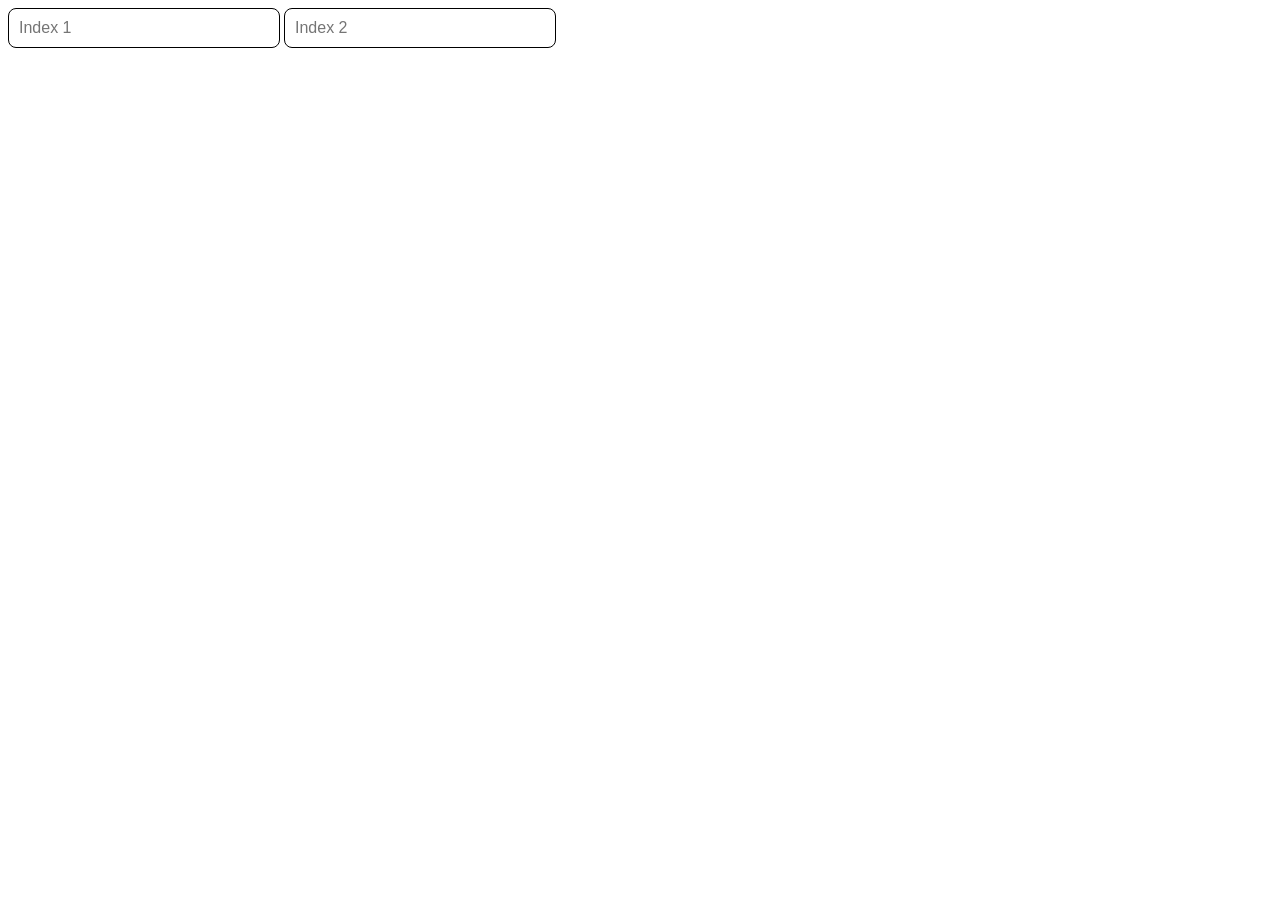
==== matrix_calculator.html @ ac2beb1f "Add files from my folders" ====
<!DOCTYPE html>
<html lang="en">
    <head>
        <meta charset="UTF-8">
        <title>Matrix Calculator</title>
    </head>
    <style>
        .textbox {
            padding: 10px;
            border: 1px solid black;
            border-radius: 8px;
            font-size: 16px;
            width: 250px;
        }
        .textbox:focus {
            border-color: darkblue;
            outline: none;
            box-shadow: 0 0 5px gray;
        }
    </style>

    <div id="container">
        <input class="textbox" type="text" placeholder="Index 1">
        <input class="textbox" type="text" placeholder="Index 2">
    </div>

    <script>
        const container = document.getElementById("container");
        let inputs = [];

        function add_box() {
            const input = document.createElement("index");
            input.type = "text";

            container.appendChild(input);
            inputs.push(input);
        }
    </script>

</html>
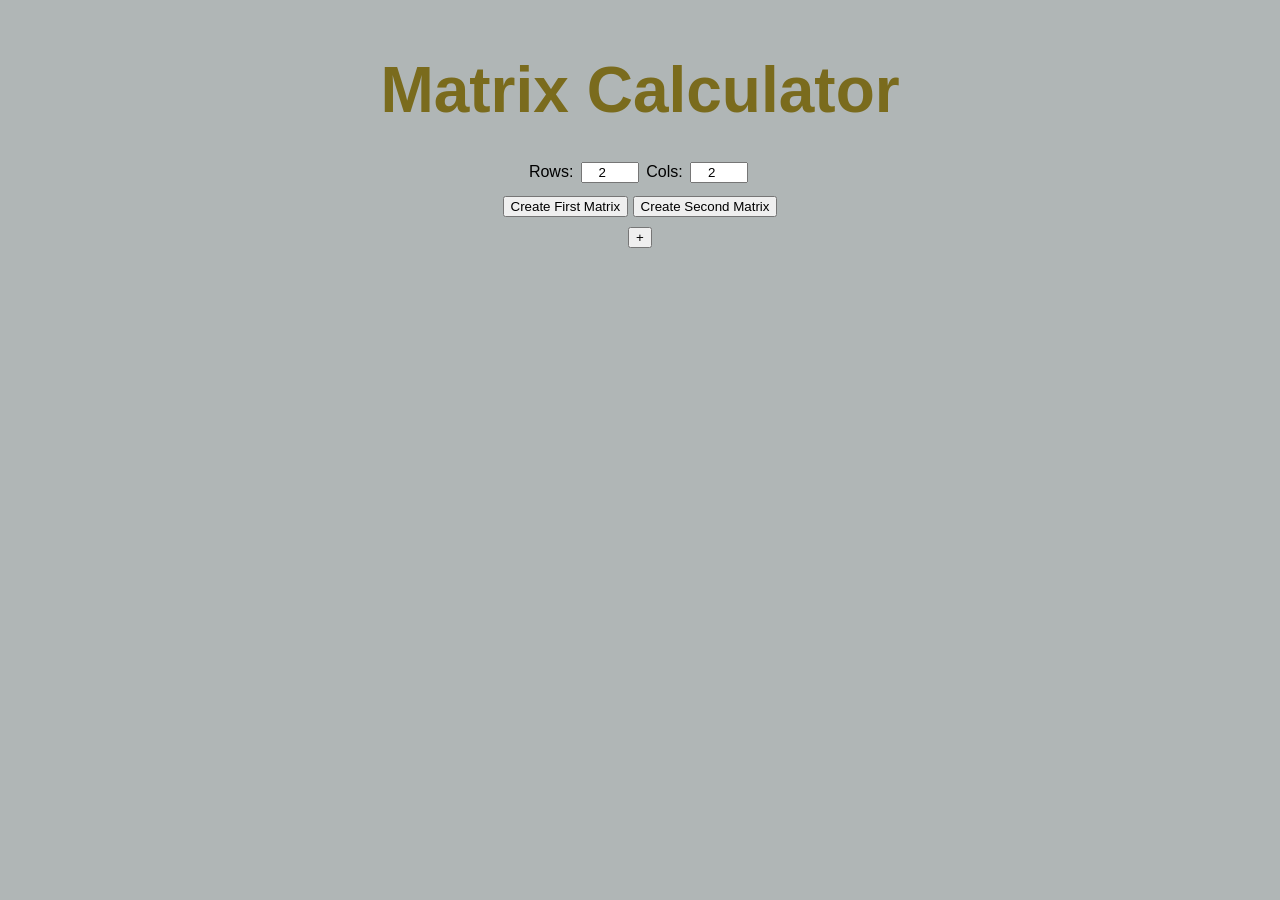
==== commit aedd6142: "Update matrix_calculator.html major changes" ====
--- a/matrix_calculator.html
+++ b/matrix_calculator.html
@@ -5,36 +5,174 @@
         <title>Matrix Calculator</title>
     </head>
     <style>
-        .textbox {
-            padding: 10px;
-            border: 1px solid black;
-            border-radius: 8px;
+
+        :root {
+            --background-color: #b0b6b6;
+            --accent-color: #7a6b1d;
+
+        }
+
+        body {
+            background-color: var(--background-color);
+            font-family: Arial, sans-serif;
+            text-align: center;
+            align-items: center;
+            padding: 0 20px;
+            color: #000000;
+        }
+
+        matrix {
+            margin-top: 10px;
+            align-content: center;
+            display: flex;
+        }
+
+        .madeMatrices {
+            display: flex;
+            gap: 20px;
+            justify-content: center;
+        }
+
+        input {
+            width: 50px;
+            margin: 3px;
+            text-align: center;
+        }
+
+        #input {
             font-size: 16px;
-            width: 250px;
         }
-        .textbox:focus {
-            border-color: darkblue;
-            outline: none;
-            box-shadow: 0 0 5px gray;
+
+        button {
+            margin-top: 10px;
         }
+
+        h2 {
+            font-size: 64px;
+            color: var(--accent-color);
+            margin-bottom: 32px;
+        }
+
     </style>
 
-    <div id="container">
-        <input class="textbox" type="text" placeholder="Index 1">
-        <input class="textbox" type="text" placeholder="Index 2">
-    </div>
+    <body>
+        <h2>Matrix Calculator</h2>
+        Rows: <input type="number" id="rows" value="2" min="1">
+        Cols: <input type="number" id="cols" value="2" min="1">
+        <br>
 
-    <script>
-        const container = document.getElementById("container");
-        let inputs = [];
+        <button onclick="createMatrix('matrixA', document.getElementById('rows').value, document.getElementById('cols').value)">
+            Create First Matrix</button>
+        <button onclick="createMatrix('matrixB', document.getElementById('rows').value, document.getElementById('cols').value)">
+            Create Second Matrix</button>
 
-        function add_box() {
-            const input = document.createElement("index");
-            input.type = "text";
+        <div class="madeMatrices">
+            <div id="matrixA" class="matrix"></div>
 
-            container.appendChild(input);
-            inputs.push(input);
-        }
-    </script>
+            <div id="matrixB" class="matrix"></div>
+        </div>
 
-</html>+        <button onclick="addMatrices()">+</button>
+
+
+        <script>
+            let matrixAInputs = [];
+            let matrixBInputs = [];
+
+            function createMatrix(containerId, rows, cols) {
+                const container = document.getElementById(containerId);
+                container.innerHTML = "";
+
+                let matrix = [];
+
+                for (let i = 0; i < rows; i++) {
+                    matrix[i] = [];
+
+                    for (let j = 0; j < cols; j++) {
+                        const input = document.createElement("input");
+                        input.type = "number";
+                        input.placeholder = `a${i}${j}`
+                        input.id = "input"
+                        input.style.width = "50px";
+
+                        matrix[i][j] = input;
+                        container.appendChild(input);
+                    }
+
+                    container.appendChild(document.createElement("br"));
+                }
+                return matrix;
+            }
+            function setUpMatrices() {
+                const cols = 2;
+                const rows = 2;
+
+                matrixAInputs = createMatrix("matrixA", rows, cols);
+                matrixBInputs = createMatrix("matrixB", rows, cols);
+            }
+            function getMatrixValues(matrixInputs) {
+                return matrixInputs.map(row => row.map(input => Number(input.value)));
+            }
+            function printMatrix() {
+                console.log(getMatrixValues());
+            }
+            function addMatrices(A, B) {
+
+            }
+
+        </script>
+        <script src="matrix.js">
+            Module.onRuntimeInitialized = () => {
+
+                setUpMatrices();
+
+                const multiply = Module.cwrap(
+                    "multiply",
+                    "number",
+                    ["number", "number", "number"]
+                );
+
+                function multiplyMatrices (A, B, n) {
+
+                    const size = n * n * 8;
+
+                    const ptrA = Module._malloc(size);
+                    const ptrB = Module._malloc(size);
+
+                    Module.HEAPF64.set(A, ptrA / 8);
+                    Module.HEAPF64.set(B, ptrB / 8);
+
+                    const resultPtr = multiply(ptrA, ptrB, n);
+
+                    const result = new Float64Array(
+                        Module.HEAPF64.buffer,
+                        resultPtr,
+                        n * n
+                    );
+
+                    const output = Array.from(result);
+
+                    Module._free(ptrA);
+                    Module._free(ptrB);
+
+                    return output;
+                }
+
+                let A = [1,2,3,4];
+                let B = [5,6,7,8];
+
+                console.log(multiplyMatrices(A, B, 2));
+            }
+
+            function handleMultiply() {
+                const A = getMatrixValues(matrixAInputs).flat();
+                const B = getMatrixValues(matrixBInputs).flat();
+
+                const result = multiplyMatrices(A, B, n);
+
+                displayMatrix(result);
+            }
+        </script>
+
+    </body>
+</html>
